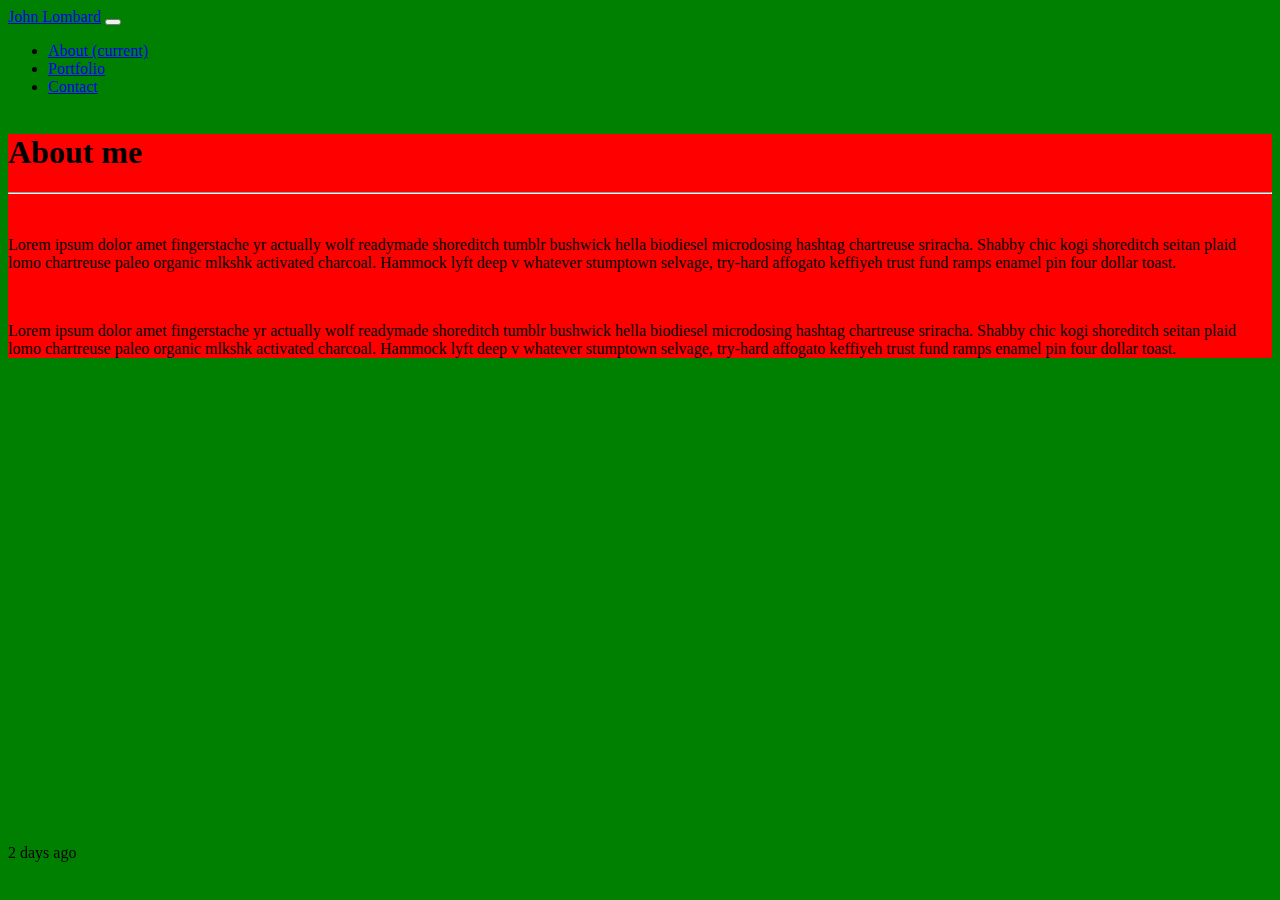
==== index.html @ 5c89d91a "formatting changes" ====
<!doctype html>
<html lang="en">

<head>
    <!-- Required meta tags -->
    <meta charset="utf-8">
    <meta name="viewport" content="width=device-width, initial-scale=1, shrink-to-fit=no">

    <!-- Bootstrap CSS -->
    <link rel="stylesheet" href="https://stackpath.bootstrapcdn.com/bootstrap/4.1.3/css/bootstrap.min.css" integrity="sha384-MCw98/SFnGE8fJT3GXwEOngsV7Zt27NXFoaoApmYm81iuXoPkFOJwJ8ERdknLPMO"
        crossorigin="anonymous">
    <link rel="stylesheet" href="style.css">

    <title>Hello, world!</title>
</head>

<body>

    <nav class="navbar navbar-expand-lg navbar-light bg-light border-top">
        
            <a class="navbar-brand mx-auto" href="index.html">John Lombard</a>
            <button class="navbar-toggler" type="button" data-toggle="collapse" data-target="#navbarNav" aria-controls="navbarNav" aria-expanded="false"
                aria-label="Toggle navigation">
                <span class="navbar-toggler-icon"></span>
            </button>
            <div class="collapse navbar-collapse justify-content-end" id="navbarNav">
                <ul class="navbar-nav">
                    <li class="nav-item active">
                        <a class="nav-link" href="index.html">About
                            <span class="sr-only">(current)</span>
                        </a>
                    </li>
                    <li class="nav-item">
                        <a class="nav-link" href="portfolio.html">Portfolio</a>
                    </li>
                    <li class="nav-item">
                        <a class="nav-link" href="contact.html">Contact</a>
                    </li>
                </ul>
            </div>
        </div>
    </nav>

    <div class="container">
        <div class="row">
            <div class="col">
                <h1>About me</h1>
            </div>
        </div>

        <hr>
        <div class="row">
            <div class="col-sm-3">
                <img src="http://via.placeholder.com/220x150" alt="">
            </div>
            <div class="col-lg">
                <p>Lorem ipsum dolor amet fingerstache yr actually wolf readymade shoreditch tumblr bushwick hella biodiesel
                    microdosing hashtag chartreuse sriracha. Shabby chic kogi shoreditch seitan plaid lomo chartreuse paleo
                    organic mlkshk activated charcoal. Hammock lyft deep v whatever stumptown selvage, try-hard affogato
                    keffiyeh trust fund ramps enamel pin four dollar toast. </p>
            </div>

        </div>
        <br>
        <div class="row">
            <div class="col">
                <p>Lorem ipsum dolor amet fingerstache yr actually wolf readymade shoreditch tumblr bushwick hella biodiesel
                    microdosing hashtag chartreuse sriracha. Shabby chic kogi shoreditch seitan plaid lomo chartreuse paleo
                    organic mlkshk activated charcoal. Hammock lyft deep v whatever stumptown selvage, try-hard affogato
                    keffiyeh trust fund ramps enamel pin four dollar toast. </p>
            </div>
        </div>
    </div>

  
    <footer>
    <div class="card text-center">
            <div class="card-footer text-muted">
              2 days ago
            </div>
          </div>
    </footer>






        <!-- Optional JavaScript -->
        <!-- jQuery first, then Popper.js, then Bootstrap JS -->
        <script src="https://code.jquery.com/jquery-3.3.1.slim.min.js" integrity="sha384-q8i/X+965DzO0rT7abK41JStQIAqVgRVzpbzo5smXKp4YfRvH+8abtTE1Pi6jizo"
            crossorigin="anonymous"></script>
        <script src="https://cdnjs.cloudflare.com/ajax/libs/popper.js/1.14.3/umd/popper.min.js" integrity="sha384-ZMP7rVo3mIykV+2+9J3UJ46jBk0WLaUAdn689aCwoqbBJiSnjAK/l8WvCWPIPm49"
            crossorigin="anonymous"></script>
        <script src="https://stackpath.bootstrapcdn.com/bootstrap/4.1.3/js/bootstrap.min.js" integrity="sha384-ChfqqxuZUCnJSK3+MXmPNIyE6ZbWh2IMqE241rYiqJxyMiZ6OW/JmZQ5stwEULTy"
            crossorigin="anonymous"></script>
</body>

</html>
---- style.css ----
.navbar {
    background-color: green;
}

body {
    background-color: green;
}
.container {
    background-color: red;
    margin-top: 3%;
}

h1 {
    margin-top: 1%;
}
footer {
    position: fixed;
    bottom: 0;
    width: 100%;
    /* Set the fixed height of the footer here */
    height: 60px;
    line-height: 25px; /* Vertically center the text there */
   
  }
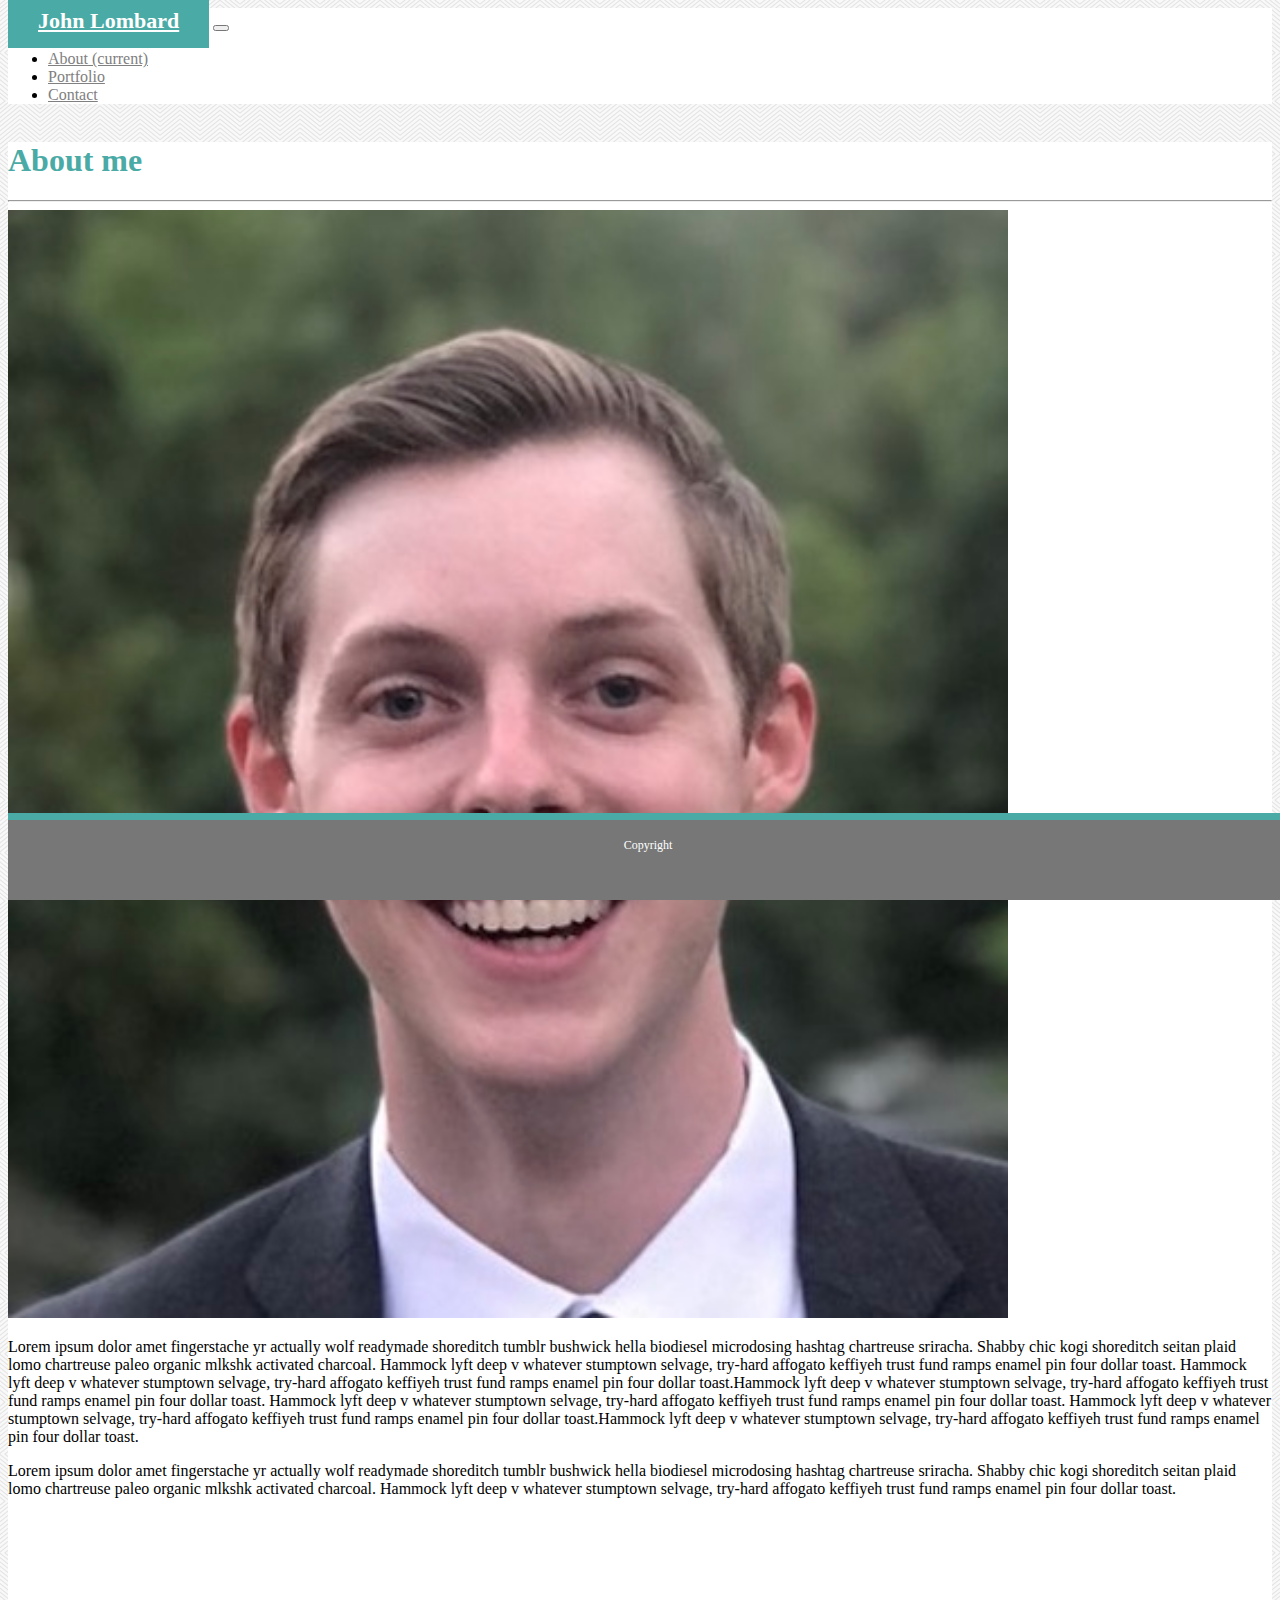
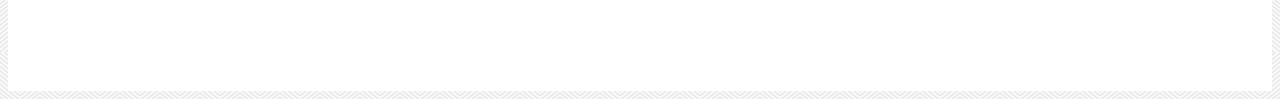
==== commit 7aae5df1: "just needs final touches" ====
--- a/index.html
+++ b/index.html
@@ -9,18 +9,169 @@
     <!-- Bootstrap CSS -->
     <link rel="stylesheet" href="https://stackpath.bootstrapcdn.com/bootstrap/4.1.3/css/bootstrap.min.css" integrity="sha384-MCw98/SFnGE8fJT3GXwEOngsV7Zt27NXFoaoApmYm81iuXoPkFOJwJ8ERdknLPMO"
         crossorigin="anonymous">
-    <link rel="stylesheet" href="style.css">
 
     <title>Hello, world!</title>
+
+    <style>
+        html {
+            position: relative;
+            min-height: 100%;
+        }
+
+        body {
+            background-image: url("images/whirlpool.png");
+        }
+
+        h1 {
+            color: #4aaaa5;
+        }
+
+        nav {
+            background-color: white;
+
+        }
+
+        .navbar {
+            padding: 0;
+             
+
+        }
+        
+        .nav-link {
+            color: gray!important ;
+            
+        }
+
+        #nav-container {
+            margin-top: 0;
+            padding-left: 0;
+            font-family: Georgia, Times, "Times New Roman", serif;
+        }
+
+        .name {
+            background-color: #4aaaa5;
+            color: white !important;
+            padding: 15px 30px 15px 30px;
+            font-weight: bold;
+            font-size: 22px;
+
+        }
+
+
+        .container {
+            margin-top: 3%;
+        }
+
+        #body-container {
+            background-color: white;
+            padding-bottom: 14%;
+        }
+
+        #content-header {
+            margin-top: 2%;
+            font-family: Georgia, Times, "Times New Roman", serif;
+        }
+        img {
+            height: 100%;
+            width: 1000px;
+        }
+        #text-space {
+            margin-top: 5px;
+        }
+
+        /* .img-fluid {
+            max-width: 80%;
+            height: 80%;
+            
+        } */
+
+        /* #img-size {
+            border: solid 1px green;
+            height: 
+        } */
+
+        .footer {
+            position: fixed;
+            bottom: 0;
+            width: 100%;
+            text-align: center;
+            /* Set the fixed height of the footer here */
+            height: 60px;
+            line-height: 10px;
+            /* Vertically center the text there */
+            background-color: #777;
+            color: white !important;
+        }
+
+        #footer-color {
+            border-top: 7px solid #4aaaa5 !important;
+            padding-top: 20px;
+            font-size: 12px;
+        }
+
+        #footer-container {
+            margin-top: 0 !important;
+        }
+
+
+        /* body { */
+
+        /* font-family: ‘Arial’, ‘Helvetica Neue’, Helvetica, sans-serif;
+            background: url(‘images/grey_background.jpg’);
+            margin-bottom: 60px; */
+
+        /* Margin bottom by footer height */
+
+        /* .bg-primary {
+            background-color: #4aaaa5 !important;
+        } */
+
+        /* #myname {
+
+            font-family: ‘Times New Roman’, ‘Georgia’, Times, serif;
+            font-size: 25px;
+            font-weight: bold;
+
+        } */
+
+        /* #profile {
+ 
+            height: 25%;
+            width: 15%;
+  */
+
+        /* .text-secondary {
+ 
+            color: #4aaaa5 !important;
+            font-weight: bold;
+            font-size: 25px;
+        }
+  */
+
+        /*  
+        .bg-dark {
+ 
+            background-color: #666666 !important;
+        } 
+ 
+        #content {
+ 
+            /* margin-left: 13%; */
+
+        /* .border-bottom {
+
+            border-width: 3px !important;
+        } */
+    </style>
 </head>
 
 <body>
 
-    <nav class="navbar navbar-expand-lg navbar-light bg-light border-top">
-        
-            <a class="navbar-brand mx-auto" href="index.html">John Lombard</a>
-            <button class="navbar-toggler" type="button" data-toggle="collapse" data-target="#navbarNav" aria-controls="navbarNav" aria-expanded="false"
-                aria-label="Toggle navigation">
+    <nav class="navbar navbar-expand-lg navbar-light">
+        <div id="nav-container" class="container">
+            <a class="navbar-brand mx-auto name" href="index.html">John Lombard</a>
+            <button class="navbar-toggler float-md-right" type="button" data-toggle="collapse" data-target="#navbarNav" aria-controls="navbarNav"
+                aria-expanded="false" aria-label="Toggle navigation">
                 <span class="navbar-toggler-icon"></span>
             </button>
             <div class="collapse navbar-collapse justify-content-end" id="navbarNav">
@@ -41,30 +192,35 @@
         </div>
     </nav>
 
-    <div class="container">
+    <div id="body-container" class="container">
         <div class="row">
-            <div class="col">
+            <div id="content-header" class="col">
                 <h1>About me</h1>
             </div>
         </div>
 
         <hr>
         <div class="row">
-            <div class="col-sm-3">
-                <img src="http://via.placeholder.com/220x150" alt="">
-            </div>
-            <div class="col-lg">
+            <div class="col-sm-12 col-md-4">
+                <img src="images/johnlombard.jpg" class="img-fluid img-responsive" id="img-size" alt="John smiling">
+            </div>
+            <div class="col-sm-12 col-md-8">
                 <p>Lorem ipsum dolor amet fingerstache yr actually wolf readymade shoreditch tumblr bushwick hella biodiesel
                     microdosing hashtag chartreuse sriracha. Shabby chic kogi shoreditch seitan plaid lomo chartreuse paleo
                     organic mlkshk activated charcoal. Hammock lyft deep v whatever stumptown selvage, try-hard affogato
+                    keffiyeh trust fund ramps enamel pin four dollar toast. Hammock lyft deep v whatever stumptown selvage, try-hard affogato
+                    keffiyeh trust fund ramps enamel pin four dollar toast.Hammock lyft deep v whatever stumptown selvage, try-hard affogato
+                    keffiyeh trust fund ramps enamel pin four dollar toast. Hammock lyft deep v whatever stumptown selvage, try-hard affogato
+                    keffiyeh trust fund ramps enamel pin four dollar toast. Hammock lyft deep v whatever stumptown selvage, try-hard affogato
+                    keffiyeh trust fund ramps enamel pin four dollar toast.Hammock lyft deep v whatever stumptown selvage, try-hard affogato
                     keffiyeh trust fund ramps enamel pin four dollar toast. </p>
             </div>
 
         </div>
-        <br>
+        
         <div class="row">
             <div class="col">
-                <p>Lorem ipsum dolor amet fingerstache yr actually wolf readymade shoreditch tumblr bushwick hella biodiesel
+                <p id="text-space">Lorem ipsum dolor amet fingerstache yr actually wolf readymade shoreditch tumblr bushwick hella biodiesel
                     microdosing hashtag chartreuse sriracha. Shabby chic kogi shoreditch seitan plaid lomo chartreuse paleo
                     organic mlkshk activated charcoal. Hammock lyft deep v whatever stumptown selvage, try-hard affogato
                     keffiyeh trust fund ramps enamel pin four dollar toast. </p>
@@ -72,13 +228,11 @@
         </div>
     </div>
 
-  
-    <footer>
-    <div class="card text-center">
-            <div class="card-footer text-muted">
-              2 days ago
-            </div>
-          </div>
+
+    <footer id="footer-color" class="footer">
+        <div id="footer-container" class="container">
+            <span>Copyright</span>
+        </div>
     </footer>
 
 
@@ -86,14 +240,14 @@
 
 
 
-        <!-- Optional JavaScript -->
-        <!-- jQuery first, then Popper.js, then Bootstrap JS -->
-        <script src="https://code.jquery.com/jquery-3.3.1.slim.min.js" integrity="sha384-q8i/X+965DzO0rT7abK41JStQIAqVgRVzpbzo5smXKp4YfRvH+8abtTE1Pi6jizo"
-            crossorigin="anonymous"></script>
-        <script src="https://cdnjs.cloudflare.com/ajax/libs/popper.js/1.14.3/umd/popper.min.js" integrity="sha384-ZMP7rVo3mIykV+2+9J3UJ46jBk0WLaUAdn689aCwoqbBJiSnjAK/l8WvCWPIPm49"
-            crossorigin="anonymous"></script>
-        <script src="https://stackpath.bootstrapcdn.com/bootstrap/4.1.3/js/bootstrap.min.js" integrity="sha384-ChfqqxuZUCnJSK3+MXmPNIyE6ZbWh2IMqE241rYiqJxyMiZ6OW/JmZQ5stwEULTy"
-            crossorigin="anonymous"></script>
+    <!-- Optional JavaScript -->
+    <!-- jQuery first, then Popper.js, then Bootstrap JS -->
+    <script src="https://code.jquery.com/jquery-3.3.1.slim.min.js" integrity="sha384-q8i/X+965DzO0rT7abK41JStQIAqVgRVzpbzo5smXKp4YfRvH+8abtTE1Pi6jizo"
+        crossorigin="anonymous"></script>
+    <script src="https://cdnjs.cloudflare.com/ajax/libs/popper.js/1.14.3/umd/popper.min.js" integrity="sha384-ZMP7rVo3mIykV+2+9J3UJ46jBk0WLaUAdn689aCwoqbBJiSnjAK/l8WvCWPIPm49"
+        crossorigin="anonymous"></script>
+    <script src="https://stackpath.bootstrapcdn.com/bootstrap/4.1.3/js/bootstrap.min.js" integrity="sha384-ChfqqxuZUCnJSK3+MXmPNIyE6ZbWh2IMqE241rYiqJxyMiZ6OW/JmZQ5stwEULTy"
+        crossorigin="anonymous"></script>
 </body>
 
 </html>